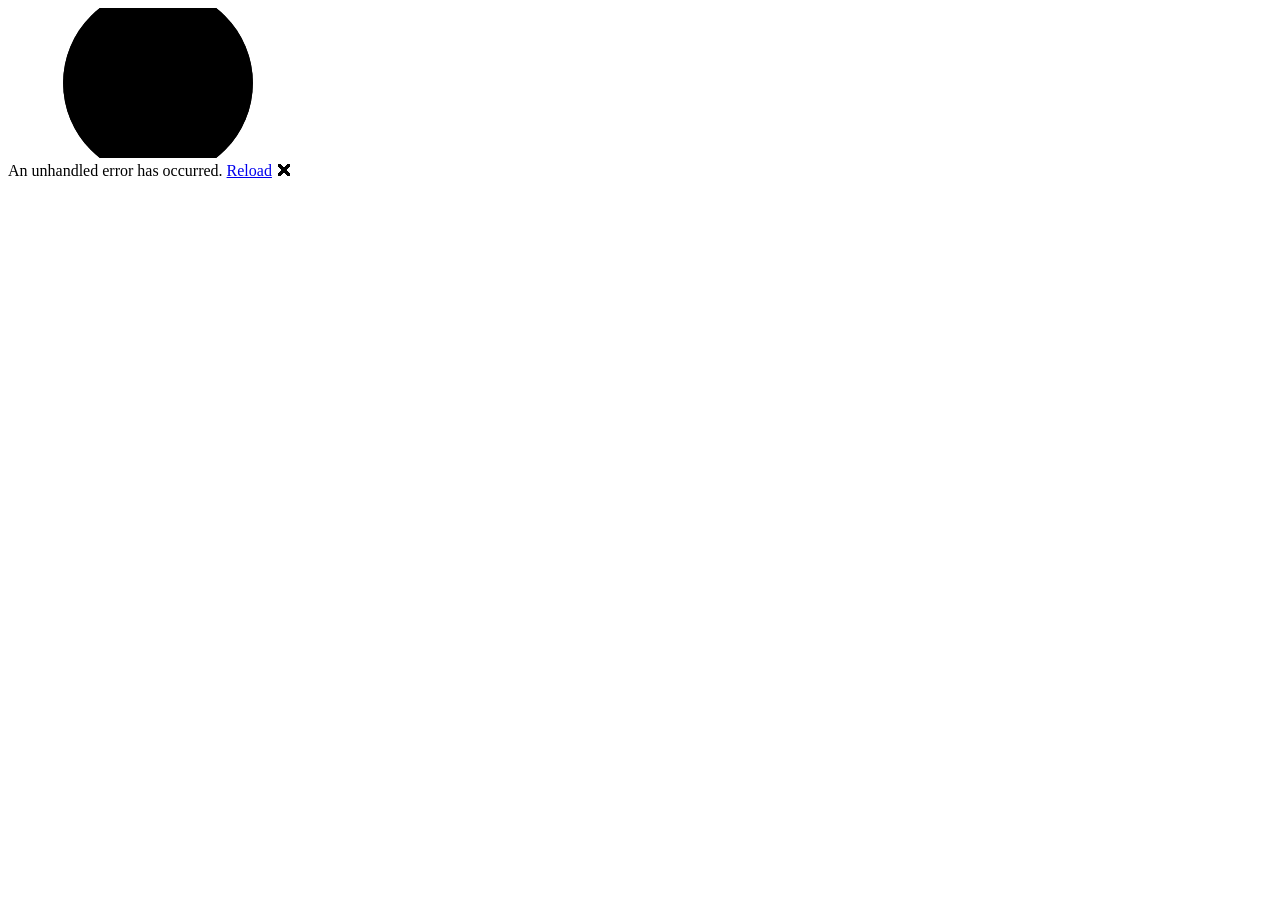
==== src/ErenPortfolio/wwwroot/index.html @ 784d360d "feat: establish .NET 10 Blazor WebAssembly portfolio foundation" ====
<!DOCTYPE html>
<html lang="en">

<head>
    <meta charset="utf-8" />
    <meta name="viewport" content="width=device-width, initial-scale=1.0" />
    <title>ErenPortfolio</title>
    <base href="/" />
    <link rel="preload" id="webassembly" />
    <link rel="stylesheet" href="css/app.css" />
    <!-- If you add any scoped CSS files, uncomment the following to load them
    <link href="ErenPortfolio.styles.css" rel="stylesheet" /> -->
    <script type="importmap"></script>
</head>

<body>
    <div id="app">
        <svg class="loading-progress">
            <circle r="40%" cx="50%" cy="50%" />
            <circle r="40%" cx="50%" cy="50%" />
        </svg>
        <div class="loading-progress-text"></div>
    </div>

    <div id="blazor-error-ui">
        An unhandled error has occurred.
        <a href="." class="reload">Reload</a>
        <span class="dismiss">🗙</span>
    </div>
    <script src="_framework/blazor.webassembly#[.{fingerprint}].js"></script>
</body>

</html>
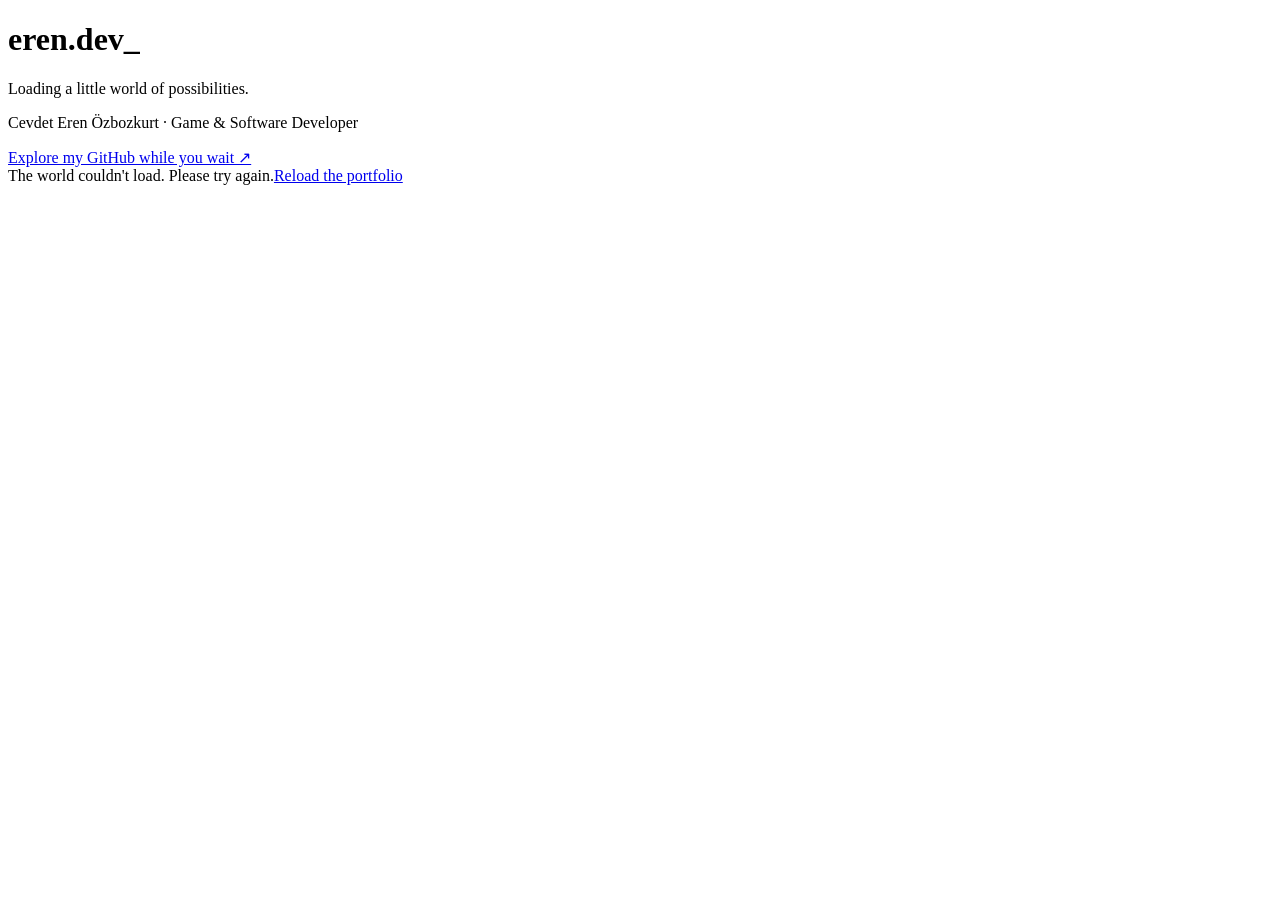
==== commit bc7e6fc3: "feat: build interactive pixel world portfolio with C# exploration game" ====
--- a/src/ErenPortfolio/wwwroot/index.html
+++ b/src/ErenPortfolio/wwwroot/index.html
@@ -1,33 +1,30 @@
 <!DOCTYPE html>
 <html lang="en">
-
 <head>
     <meta charset="utf-8" />
-    <meta name="viewport" content="width=device-width, initial-scale=1.0" />
-    <title>ErenPortfolio</title>
+    <meta name="viewport" content="width=device-width, initial-scale=1" />
+    <title>Cevdet Eren Özbozkurt — Game Developer</title>
+    <meta name="description" content="Game developer and creative builder based in Türkiye. Explore Cevdet Eren Özbozkurt's Unity and C# games, interactive experiments, and pixel art portfolio." />
+    <meta name="theme-color" content="#10130f" />
+    <meta property="og:type" content="website" />
+    <meta property="og:title" content="Eren.dev — A little code. A whole new world." />
+    <meta property="og:description" content="Games, curious experiments, and a few pixels of personality. The portfolio of Cevdet Eren Özbozkurt." />
+    <meta property="og:url" content="https://cevdetozbozkurt.github.io/game-portfolio/" />
+    <link rel="canonical" href="https://cevdetozbozkurt.github.io/game-portfolio/" />
     <base href="/" />
     <link rel="preload" id="webassembly" />
+    <link rel="icon" type="image/svg+xml" href="assets/favicon.svg" />
+    <link rel="preload" href="assets/fonts/space-regular.ttf" as="font" type="font/ttf" crossorigin />
+    <link rel="preload" href="assets/fonts/pixel.ttf" as="font" type="font/ttf" crossorigin />
     <link rel="stylesheet" href="css/app.css" />
-    <!-- If you add any scoped CSS files, uncomment the following to load them
-    <link href="ErenPortfolio.styles.css" rel="stylesheet" /> -->
     <script type="importmap"></script>
 </head>
-
 <body>
-    <div id="app">
-        <svg class="loading-progress">
-            <circle r="40%" cx="50%" cy="50%" />
-            <circle r="40%" cx="50%" cy="50%" />
-        </svg>
-        <div class="loading-progress-text"></div>
-    </div>
-
-    <div id="blazor-error-ui">
-        An unhandled error has occurred.
-        <a href="." class="reload">Reload</a>
-        <span class="dismiss">🗙</span>
-    </div>
-    <script src="_framework/blazor.webassembly#[.{fingerprint}].js"></script>
+    <div id="app"><div class="boot-screen"><h1>eren.dev_</h1><p>Loading a little world of possibilities.</p><div class="boot-progress" role="status" aria-label="Loading portfolio"></div><p>Cevdet Eren Özbozkurt · Game & Software Developer</p><a href="https://github.com/cevdetozbozkurt">Explore my GitHub while you wait ↗</a></div></div>
+    <noscript><p>This interactive portfolio needs JavaScript and WebAssembly. Find my games on <a href="https://ceox.itch.io/">itch.io</a>, or email <a href="mailto:ce.ozbozkurt@gmail.com">ce.ozbozkurt@gmail.com</a>.</p></noscript>
+    <div id="blazor-error-ui" role="alert">The world couldn't load. Please try again.<a href=".">Reload the portfolio</a></div>
+    <script src="js/portfolio.js"></script>
+    <script src="_framework/blazor.webassembly#[.{fingerprint}].js" autostart="false"></script>
+    <script>Blazor.start().catch(() => { document.getElementById('blazor-error-ui').style.display = 'block'; });</script>
 </body>
-
 </html>
--- a/src/ErenPortfolio/wwwroot/css/app.css
+++ b/src/ErenPortfolio/wwwroot/css/app.css
@@ -0,0 +1,22 @@
+@font-face{font-family:Space;src:url('../assets/fonts/space-regular.ttf') format('truetype');font-weight:400 500;font-display:swap}
+@font-face{font-family:Space;src:url('../assets/fonts/space-bold.ttf') format('truetype');font-weight:600 800;font-display:swap}
+@font-face{font-family:Pixel;src:url('../assets/fonts/pixel.ttf') format('truetype');font-weight:400;font-display:swap}
+:root{color-scheme:dark;--bg:#10130f;--surface:#171c16;--surface-high:#20271e;--text:#f0f1e9;--muted:#a4ab9c;--dim:#7e8877;--accent:#c4f17b;--border:#30382b;--pixel:Pixel,monospace;--body:Space,Arial,sans-serif}
+*{box-sizing:border-box}html{scroll-behavior:smooth;scroll-padding-top:100px}body{margin:0;background:var(--bg);color:var(--text);font-family:var(--body);font-size:16px;line-height:1.6}button,a{-webkit-tap-highlight-color:transparent}a{color:inherit;text-decoration:none}button{font:inherit;cursor:pointer;color:inherit}button:disabled{cursor:default}button,a{touch-action:manipulation}button:focus-visible,a:focus-visible,[tabindex="0"]:focus-visible{outline:2px solid var(--accent);outline-offset:6px}button{border-radius:0}img{display:block;max-width:100%}h1,h2,h3,p{margin:0}button{background:none}::selection{background:var(--accent);color:var(--bg)}.shell{width:min(1240px,calc(100% - 104px));margin-inline:auto}.accent{color:var(--accent)}.skip-link{position:fixed;top:8px;left:16px;background:var(--accent);color:var(--bg);padding:12px 20px;z-index:100;transform:translateY(-160%)}.skip-link:focus{transform:translateY(0)}
+.site-header{height:88px;position:sticky;top:0;z-index:30;background:#10130ff5;border-bottom:1px solid var(--border);backdrop-filter:blur(14px)}.nav-shell{width:min(1320px,calc(100% - 80px));height:100%;display:flex;align-items:center;justify-content:space-between;margin:auto;gap:30px}.wordmark{display:flex;align-items:center;font-size:25px;font-weight:700;letter-spacing:-1.5px;line-height:1}.wordmark>span:not(.logo-icon){color:var(--accent)}.logo-icon{font-size:26px;color:var(--accent);margin-right:13px;display:block}.logo-cursor{animation:blink 1.4s steps(2,end) infinite}.nav-links{display:flex;gap:34px;align-items:center;font-size:14px;color:#b6bcaf}.nav-links a:hover,.nav-links a[aria-current]{color:var(--accent)}.nav-actions{display:flex;gap:18px;align-items:center}.nav-contact{display:flex;gap:22px;align-items:center;font-size:14px;font-weight:700}.nav-contact:hover{color:var(--accent)}.icon-button{min-width:40px;min-height:40px;display:inline-grid;place-items:center;border:1px solid var(--border);font-size:22px;line-height:1}.icon-button:hover{background:var(--surface-high);border-color:var(--accent)}.motion-toggle{color:var(--muted);font-size:16px;border-color:transparent}.menu-toggle{display:none}
+.hero{min-height:720px;padding-top:75px;padding-bottom:96px;display:grid;grid-template-columns:1fr 1.04fr;align-items:center;gap:24px;position:relative}.hero:before{content:'';position:absolute;inset:0 -40px;pointer-events:none;background-image:radial-gradient(#60704426 1px,transparent 1px);background-size:22px 22px;mask-image:linear-gradient(90deg,transparent,#0003)}.hero-copy{position:relative;z-index:2}.eyebrow{font-family:var(--pixel);font-size:8px;line-height:2;letter-spacing:.2px;display:flex;gap:11px;align-items:center;color:var(--accent);margin-bottom:30px}.status-dot{display:inline-block;width:6px;height:6px;background:var(--accent);box-shadow:0 0 12px #c4f13c35;flex-shrink:0}.hello{font-size:18px;margin-bottom:17px}.tiny-star{font-size:21px;margin-left:8px;color:var(--accent)}h1{font-size:clamp(52px,5.5vw,79px);line-height:1.075;letter-spacing:-4.4px;font-weight:700}h1>span{font-family:var(--pixel);font-size:.56em;letter-spacing:-2px;display:inline-block;line-height:1.6;color:var(--accent)}.hero-description{font-size:16px;line-height:1.8;color:var(--muted);margin-top:22px}.hero-actions{display:flex;align-items:center;gap:27px;margin-top:30px}.button{display:inline-flex;align-items:center;justify-content:center;gap:19px;min-height:51px;padding:12px 22px;font-size:14px;font-weight:700;border:1px solid transparent;transition:transform .2s,box-shadow .2s,background .2s}.button-primary{background:var(--accent);color:#151e0f;box-shadow:4px 4px 0 #526937;clip-path:polygon(0 0,calc(100% - 6px) 0,100% 6px,100% 100%,6px 100%,0 calc(100% - 6px))}.button-primary:hover{background:#d6ff97;transform:translateY(-3px)}.button-secondary{border-color:var(--border);background:var(--surface-high)}.button-secondary:hover{border-color:var(--accent)}.text-link{font-size:13px;display:inline-flex;gap:14px;align-items:center;white-space:nowrap}.text-link:hover{color:var(--accent)}.hero-caption{display:flex;align-items:center;gap:9px;margin-top:25px;color:var(--dim);font-size:11px}.hero-caption>span:first-child{font-size:18px;color:var(--muted)}.caption-divider{margin:0 3px;color:#4b5643}.scroll-hint{position:absolute;bottom:30px;left:0;display:flex;gap:14px;align-items:center;font:7px var(--pixel);color:var(--dim)}.scroll-mouse{width:15px;height:22px;border:1px solid #697160;border-radius:7px;position:relative}.scroll-mouse:after{content:'';width:2px;height:5px;position:absolute;left:5px;top:4px;background:var(--accent);animation:mouse-scroll 2s infinite}.hero-side-note{position:absolute;right:0;bottom:32px;font:7px var(--pixel);color:var(--dim)}.hero-world{min-width:0;position:relative;margin-top:8px}.world-frame{position:relative}.world-hud{display:flex;justify-content:space-between;align-items:center;position:absolute;top:12px;left:20px;right:20px;z-index:2;font:7px var(--pixel);color:#a6bca2}.world-hud>span:first-child{display:flex;align-items:center;gap:9px}.world-hearts{color:var(--accent);font-family:var(--body);font-size:17px;letter-spacing:4px}.world-scene{position:relative;aspect-ratio:640/500;isolation:isolate;outline-offset:0!important}.landscape{width:100%;height:100%;image-rendering:pixelated}.world-player{position:absolute;width:6%;height:auto;bottom:29.5%;image-rendering:pixelated;transition:left .13s steps(3);transform:translateX(-50%);filter:drop-shadow(0 3px 0 #0005);z-index:3}.world-player.facing-left{transform:translateX(-50%) scaleX(-1)}.world-gem{position:absolute;top:61%;transform:translateX(-50%);color:#e0fa8c;font-size:23px;text-shadow:0 0 12px #baff8040;animation:float 2.5s ease-in-out infinite}.world-gem:nth-of-type(2){animation-delay:-1.2s}.world-bubble{position:absolute;top:48%;left:4%;font-size:10px;line-height:1.6;padding:10px 14px;background:#1c291efa;border:1px solid #5b7846;color:#e5eddb;box-shadow:3px 3px 0 #0c120e;z-index:4;animation:float 5s ease-in-out infinite}.world-bubble:after{content:'';position:absolute;width:7px;height:7px;border-right:1px solid #5b7846;border-bottom:1px solid #5b7846;background:#1c291e;bottom:-5px;left:22px;transform:rotate(45deg)}.world-orb{position:absolute;width:3px;height:3px;background:#d7ffad;box-shadow:0 0 12px 3px #c3f89922;animation:firefly 5s infinite alternate}.orb-one{left:24%;top:38%}.orb-two{left:74%;top:32%;animation-delay:-2s}.orb-three{left:65%;top:55%;animation-delay:-4s}.water-spark{width:3%;height:7%;position:absolute;top:75%;left:49%;background:#b8fff82a;animation:waterfall 2s steps(8,end) infinite}.world-console{display:flex;justify-content:space-between;align-items:center;gap:12px;padding:16px 20px;background:var(--surface);border:1px solid #34402e;margin:0 10px;position:relative}.world-console:before{content:'';width:5px;height:5px;background:var(--accent);position:absolute;left:-1px;top:-1px}.console-label{font:6px var(--pixel);letter-spacing:.6px;color:var(--dim)}.console-copy p{font-size:12px;margin-top:6px;color:#c4cbbb}.play-button{font-size:12px;font-weight:700;border:0;color:var(--accent);min-height:44px;padding:8px 4px;white-space:nowrap}.play-button span{margin-left:8px;font-size:10px}.play-button:hover{text-decoration:underline}.gem-score{color:var(--accent);font:11px var(--pixel);white-space:nowrap}.game-controls{display:flex;align-items:center;justify-content:space-between;gap:7px;margin:8px 10px 0}.game-controls>div{display:flex;gap:6px}.small-button{min-height:40px;padding:7px 5px;border:0;color:var(--muted);font-size:11px}.small-button:hover{color:var(--accent)}.achievement{position:absolute;left:14%;right:14%;top:25%;display:grid;gap:9px;text-align:center;background:#152015f5;border:1px solid var(--accent);padding:22px 10px;z-index:5;box-shadow:6px 6px 0 #10130f}.achievement>span{font:9px var(--pixel);color:var(--accent)}.achievement b{font-size:22px}.achievement small{font-size:11px;color:var(--muted)}
+.tool-strip{border-block:1px solid var(--border);background:#151a13}.tool-strip-inner{display:flex;justify-content:space-between;align-items:center;gap:25px;min-height:88px}.tool-strip-label{font:7px/1.8 var(--pixel);color:var(--dim);max-width:95px}.tool-name{display:flex;align-items:center;gap:11px;font-size:19px;color:#bfc6b7}.tool-name b{font-size:27px;color:#8e9b83}.tool-name .tool-csharp{font-size:13px;padding:2px;border:2px solid #8e9b83;line-height:1.3}.strip-note{font-size:11px;color:var(--dim)}
+.section{padding-block:96px}.section-topline{display:flex;align-items:center;justify-content:space-between;gap:18px;margin-bottom:22px}.section-index{font:8px/1.9 var(--pixel);letter-spacing:.2px;color:var(--accent)}.micro-copy{font:7px/1.8 var(--pixel);color:var(--dim)}.section-heading{display:flex;justify-content:space-between;gap:20px;align-items:flex-end;margin-bottom:32px}h2{font-size:clamp(29px,3vw,40px);letter-spacing:-1.6px;line-height:1.22;font-weight:700}.section-heading p{margin-top:12px;color:var(--muted);font-size:14px}.section-heading>.text-link{color:var(--muted);margin-bottom:5px}.section-heading>.text-link:hover{color:var(--accent)}.filter-row{display:flex;align-items:center;gap:8px;margin-bottom:24px;border-bottom:1px solid var(--border);padding-bottom:17px}.filter{border:1px solid transparent;padding:9px 14px;min-height:41px;font-size:12px;color:var(--muted)}.filter span{margin-left:9px;font:8px var(--pixel);color:var(--dim)}.filter:hover{color:var(--text)}.filter.active{background:#252f1d;border-color:#455837;color:var(--accent)}.filter.active span{color:var(--accent)}.filter-count{margin-left:auto;color:var(--dim);font-size:11px}.project-grid{display:grid;grid-template-columns:repeat(3,minmax(0,1fr));gap:23px}.project-card{border:1px solid var(--border);background:var(--surface);transition:transform .25s,border-color .25s;overflow:hidden}.project-card:hover{transform:translateY(-5px);border-color:#708653}.project-art-button{display:block;width:100%;padding:0;border:0;text-align:left}.project-art-button:focus-visible{outline-offset:-4px}.project-art{aspect-ratio:16/10;position:relative;overflow:hidden;background:#1f2722}.project-art img{width:100%;height:100%;object-fit:cover;transition:transform .5s}.project-card:hover .project-art img{transform:scale(1.035)}.project-card.square .project-art img{object-fit:contain;padding:18px;background:#202425}.project-card.woodsman .project-art img{object-position:center 54%}.project-card.rocketsan .project-art img{object-position:center 50%}.art-label{position:absolute;bottom:11px;left:12px;font:6px/1.8 var(--pixel);color:#dfebd5;background:#11170fe8;padding:5px 7px}.art-open{position:absolute;right:12px;top:12px;display:grid;place-items:center;width:31px;height:31px;background:#11170fe0;border:1px solid #ffffff20;font-size:20px}.project-body{padding:22px}.project-context{font:6px/1.8 var(--pixel);display:flex;align-items:center;gap:8px;color:var(--accent);margin-bottom:13px}.small-square{width:4px;height:4px;background:var(--accent)}.project-body h3{font-size:26px;letter-spacing:-.8px;line-height:1.2;margin-bottom:12px}.project-description{font-size:13px;line-height:1.8;color:var(--muted);min-height:70px}.project-bottom{display:flex;align-items:center;justify-content:space-between;gap:10px;margin-top:22px;padding-top:15px;border-top:1px solid var(--border)}.tags{display:flex;gap:7px;flex-wrap:wrap}.tags>span{font-size:10px;color:#aeb8a5;border:1px solid #37422f;padding:3px 8px;background:#1e261a}.project-details-link{border:0;font-size:11px;min-height:35px;padding:0;color:var(--text)}.project-details-link span{color:var(--accent);margin-left:7px}.project-details-link:hover{color:var(--accent)}.library-footnote{display:flex;align-items:center;gap:9px;font-size:12px;color:var(--dim);margin-top:26px}.library-footnote>span{color:var(--accent);font-size:19px}.library-footnote a{color:var(--muted);margin-left:auto}.library-footnote a:hover{color:var(--accent)}.ar-concept{height:100%;position:relative;overflow:hidden;background:#1c302b}.room-grid{position:absolute;inset:0;background:linear-gradient(#5c8f7625 1px,transparent 1px),linear-gradient(90deg,#5c8f7625 1px,transparent 1px);background-size:26px 26px;transform:perspective(200px) rotateX(30deg) scale(1.3)}.scan-cube{position:absolute;width:75px;height:85px;top:24%;left:40%;border:2px solid #9bdcb1;transform:skewY(-15deg);box-shadow:12px 12px 0 #7cf9b21a}.scan-cube:before{content:'';position:absolute;width:100%;height:2px;background:#ceffcd;left:0;top:0;box-shadow:0 0 14px #acffb7;animation:scan 4s ease-in-out infinite}.scan-cross{position:absolute;left:21%;top:25%;font-size:25px;color:#a3d2b3}.scan-label{font:6px var(--pixel);position:absolute;bottom:25%;right:9%;color:#b8d6c0}
+.about-wrap{background:#151a13;border-block:1px solid var(--border)}.about-grid{display:grid;grid-template-columns:355px 1fr;gap:100px;align-items:center}.player-card{background:var(--bg);border:1px solid #48573c;position:relative;box-shadow:7px 7px 0 #21291b}.player-card-top{display:flex;justify-content:space-between;border-bottom:1px solid var(--border);padding:17px 22px;font:7px var(--pixel);color:var(--dim)}.portrait-stage{height:200px;position:relative;display:flex;align-items:center;justify-content:center;overflow:hidden}.portrait-stage img{width:76px;height:95px;image-rendering:pixelated;position:relative;z-index:1;animation:float 4s ease-in-out infinite}.portrait-ring{width:140px;height:140px;border:1px solid #3f5233;position:absolute;transform:rotate(45deg);background:repeating-linear-gradient(0deg,#b9fb6604,#b9fb6604 2px,transparent 2px,transparent 5px)}.portrait-ring:after{content:'';position:absolute;inset:12px;border:1px solid #25371e}.portrait-spark{position:absolute;color:var(--accent)}.spark-one{left:22%;top:30%}.spark-two{right:21%;bottom:20%}.player-card h3{text-align:center;font-size:25px;line-height:1.3;letter-spacing:-.5px}.player-card>p{text-align:center;font-size:12px;color:var(--dim);margin-top:9px}.player-attributes{display:grid;grid-template-columns:1.2fr 1fr;gap:12px;margin:27px 22px;padding-top:18px;border-top:1px solid var(--border);font-size:12px}.player-attributes small{display:block;font:6px/1.9 var(--pixel);color:var(--dim);margin-bottom:7px}.player-motto{display:flex;align-items:center;justify-content:center;gap:9px;border-top:1px solid var(--border);padding:14px 10px;font-size:10px;color:var(--muted)}.about-copy h2{font-size:clamp(33px,3.6vw,48px);margin:24px 0}.about-copy>p{font-size:15px;color:var(--muted);line-height:1.9;margin-bottom:17px}.about-facts{display:grid;grid-template-columns:1fr 1fr;gap:20px;margin:29px 0;border-block:1px solid var(--border);padding:23px 0;font-size:11px;color:var(--dim)}.about-facts b{display:block;font-size:14px;font-weight:600;color:var(--text);margin-bottom:5px}.about-copy>.text-link{color:var(--accent)}
+.skill-layout{display:grid;grid-template-columns:1fr 300px;border:1px solid var(--border);background:var(--surface)}.skill-tree{padding:34px}.skill-root{display:flex;align-items:center;gap:15px;justify-content:center;font:7px var(--pixel);color:#c4cdb9}.skill-root-icon{font:27px var(--body);color:var(--accent);border:1px solid #667d49;padding:2px 11px;background:#222e19}.skill-branches{display:grid;grid-template-columns:repeat(3,1fr);gap:20px;padding-top:47px;position:relative}.skill-branches:before{content:'';position:absolute;top:23px;left:15%;right:15%;height:25px;border:1px solid #45573a;border-bottom:0}.skill-branches:after{content:'';position:absolute;width:1px;height:47px;background:#45573a;top:0;left:50%}.branch-label{display:block;text-align:center;color:var(--dim);font:6px/1.6 var(--pixel);min-height:32px;position:relative;background:var(--surface);z-index:1}.skill-node{width:100%;min-height:61px;display:flex;align-items:center;gap:9px;border:1px solid var(--border);background:var(--bg);position:relative;margin-top:17px;padding:12px;font-size:12px;text-align:left}.skill-node:before{content:'';width:1px;height:18px;position:absolute;bottom:100%;left:50%;background:#45573a}.skill-node.selected,.skill-node:hover{border-color:#a9d369;background:#24331b}.node-icon{width:30px;color:var(--accent);font-size:17px;flex-shrink:0}.node-dot{width:4px;height:4px;background:#45543b;margin-left:auto}.skill-node.selected .node-dot{background:var(--accent);box-shadow:0 0 9px #c4f17b55}.skill-inspector{border-left:1px solid var(--border);padding:30px;display:flex;flex-direction:column;align-items:flex-start;background:#1b2217}.skill-inspector>.section-index{font-size:6px;color:var(--dim)}.inspector-icon{font-size:41px;color:var(--accent);margin:27px 0 13px;line-height:1.3}.skill-inspector h3{font-size:27px}.skill-status{font:6px var(--pixel);color:var(--accent);border:1px solid #50633b;padding:8px;margin:10px 0 18px}.skill-inspector p{color:var(--muted);font-size:13px;line-height:1.8}.inspector-footer{font-size:10px;color:var(--dim);margin-top:auto;padding-top:24px}.journey-section{padding-top:12px}.journey-list{border-top:1px solid var(--border)}.journey-list article{padding:27px 0;display:grid;grid-template-columns:48px 1fr auto;gap:25px;border-bottom:1px solid var(--border);align-items:center}.quest-number{font:10px var(--pixel);color:#657858}.quest-type{font:6px var(--pixel);color:var(--accent)}.journey-list h3{font-size:22px;margin:6px 0;letter-spacing:-.5px}.journey-list p{font-size:13px;color:var(--muted)}.quest-tag{font:6px/1.8 var(--pixel);color:var(--dim);border:1px solid var(--border);padding:9px 12px}
+.contact-section{position:relative;text-align:center;border:1px solid #39492e;background:radial-gradient(ellipse at 50% 100%,#2838208a,transparent 65%),#161d13;padding:68px 25px;margin-bottom:70px}.contact-section:before,.contact-section:after{content:'';width:8px;height:8px;position:absolute;background:var(--accent)}.contact-section:before{top:-1px;left:-1px}.contact-section:after{bottom:-1px;right:-1px}.contact-section h2{font-size:clamp(40px,5vw,63px);letter-spacing:-2.5px;margin:25px 0 19px}.contact-section p{font-size:14px;line-height:1.8;color:var(--muted);margin-bottom:25px}.email-link{display:block;width:fit-content;font-size:12px;margin:16px auto 0;color:var(--muted)}.email-link:hover{color:var(--accent)}.contact-socials{display:flex;justify-content:center;gap:30px;margin-top:35px;font-size:12px;color:#cad1c1}.contact-socials a:hover{color:var(--accent)}.contact-stars{position:absolute;left:9%;right:9%;top:41%;display:flex;justify-content:space-between;pointer-events:none;color:#a3c870;font-size:26px}.contact-stars span{position:absolute;right:12%;top:-100px;font-size:16px;color:#678653}.site-footer{display:flex;gap:24px;align-items:center;justify-content:space-between;padding:0 0 34px}.site-footer .wordmark{font-size:21px}.site-footer p,.site-footer>span{color:var(--dim);font-size:10px}.site-footer>span .accent{margin-left:4px}.back-top{border:1px solid var(--border);width:34px;height:34px;display:grid;place-items:center}.back-top:hover{border-color:var(--accent)}
+.project-dialog{margin:auto;width:min(680px,calc(100% - 32px));max-height:calc(100dvh - 40px);padding:0;background:var(--surface);color:var(--text);border:1px solid #566941;box-shadow:10px 10px 0 #05080380;overscroll-behavior:contain}.project-dialog::backdrop{background:#070b08d9;backdrop-filter:blur(6px)}.dialog-top{display:flex;align-items:center;justify-content:space-between;padding:14px 20px;background:var(--surface);position:sticky;top:0;z-index:1;border-bottom:1px solid var(--border);gap:20px}.dialog-top .section-index{font-size:6px}.dialog-image{width:100%;max-height:300px;object-fit:contain;background:#0c100b}.dialog-copy{padding:28px}.dialog-copy h2{font-size:35px;margin-bottom:15px}.dialog-copy p{color:var(--muted);font-size:15px;line-height:1.8}.dialog-copy .tags{margin-top:20px}.dialog-actions{display:flex;flex-wrap:wrap;gap:12px;margin-top:28px}.boot-screen{min-height:100svh;display:flex;align-items:center;justify-content:center;flex-direction:column;gap:22px;text-align:center;padding:25px}.boot-screen h1{font:22px var(--pixel);color:var(--accent);letter-spacing:-1px}.boot-screen p{color:var(--muted);font-size:14px}.boot-progress{height:6px;width:220px;background:var(--surface-high)}.boot-progress:before{content:'';display:block;height:100%;width:var(--blazor-load-percentage,5%);background:var(--accent);transition:width .3s}.boot-screen a{font-size:12px;text-decoration:underline;color:var(--muted)}#blazor-error-ui{display:none;position:fixed;bottom:0;left:0;right:0;padding:18px;background:#413820;color:#fff7dd;z-index:90;text-align:center}#blazor-error-ui a{text-decoration:underline;margin-left:14px}.not-found{min-height:80vh;display:grid;place-content:center;gap:22px;text-align:center;padding:30px}
+@keyframes blink{50%{opacity:0}}@keyframes mouse-scroll{0%,100%{transform:translateY(0)}50%{transform:translateY(5px)}}@keyframes float{0%,100%{translate:0 0}50%{translate:0 -5px}}@keyframes firefly{0%{opacity:.2;translate:0 0}100%{opacity:1;translate:8px -14px}}@keyframes waterfall{0%{transform:translateY(0);opacity:0}20%,80%{opacity:1}100%{transform:translateY(40px);opacity:0}}@keyframes scan{0%,100%{top:0}50%{top:100%}}
+@media(min-width:1500px){.hero{min-height:790px}.hero-world{margin-left:5px}}@media(max-width:1100px){.shell{width:calc(100% - 64px)}.nav-shell{width:calc(100% - 48px)}.hero{min-height:680px;padding-top:60px;gap:10px}h1{font-size:65px;letter-spacing:-3.5px}.eyebrow{font-size:6px}.hero-actions{gap:17px}.button{padding:12px 17px;font-size:12px}.text-link{font-size:12px;gap:8px}.hero-caption{font-size:10px}.world-hud{font-size:6px;left:12px;right:12px}.console-copy p{font-size:10px}.world-console{padding:12px}.project-body{padding:18px}.project-description{min-height:91px}.project-context{font-size:5px}.about-grid{gap:55px;grid-template-columns:310px 1fr}.skill-layout{grid-template-columns:1fr 250px}.skill-tree{padding:25px}.skill-branches{gap:12px}.skill-node{padding:10px;gap:5px;font-size:11px}.node-icon{width:25px}.skill-inspector{padding:25px}.branch-label{font-size:5px}.quest-tag{display:none}.journey-list article{grid-template-columns:40px 1fr}.strip-note{display:none}}
+@media(max-width:800px){.site-header{height:76px}.nav-links{gap:22px;font-size:12px}.nav-actions{gap:7px}.nav-contact{font-size:12px;gap:9px}.wordmark{font-size:22px}.hero{grid-template-columns:1fr 1fr;padding-top:60px;min-height:610px;gap:0}.eyebrow{font-family:var(--body);font-size:9px;letter-spacing:1px}.hello{font-size:15px}h1{font-size:52px;letter-spacing:-2.8px}h1>span{font-size:.49em;letter-spacing:-1px}.hero-description{font-size:13px}.hero-actions{flex-wrap:wrap;gap:16px}.hero-caption{font-size:8px}.hero-world{margin-left:-5px}.world-hud>span:first-child{font-size:5px}.world-hearts{font-size:12px}.world-hud{left:5px;right:5px}.world-console{flex-wrap:wrap;margin:0 5px}.world-bubble{font-size:8px;padding:7px}.world-gem{font-size:18px}.project-grid{grid-template-columns:repeat(2,minmax(0,1fr))}.project-description{min-height:72px}.about-grid{grid-template-columns:260px 1fr;gap:34px}.about-copy>p{font-size:13px}.about-copy h2{font-size:34px}.about-facts{grid-template-columns:1fr;gap:13px}.player-attributes{font-size:10px;margin-inline:16px}.player-motto{font-size:9px}.skill-layout{grid-template-columns:1fr}.skill-inspector{border-left:0;border-top:1px solid var(--border);display:grid;grid-template-columns:70px 1fr;column-gap:20px;padding:25px}.skill-inspector>.section-index{grid-column:2}.inspector-icon{grid-column:1;grid-row:1/5;margin:auto}.skill-inspector h3,.skill-status,.skill-inspector p,.inspector-footer{grid-column:2}.skill-status{width:fit-content}.inspector-footer{padding-top:16px}.skill-tree{padding:30px}.branch-label{font-size:6px}.skill-node{font-size:13px;padding:14px}.section{padding-block:72px}.journey-section{padding-top:0}.micro-copy{font-size:5px}.section-heading>.text-link{font-size:10px}.site-footer{flex-wrap:wrap;gap:20px}.site-footer>span{display:none}.tool-name{font-size:15px}.tool-name b{font-size:23px}.tool-strip-label{font-size:6px}.tool-strip-inner{gap:20px;min-height:75px}}
+@media(max-width:620px){html{scroll-padding-top:90px}.shell{width:calc(100% - 40px)}.nav-shell{width:calc(100% - 32px);gap:12px}.site-header{height:70px}.wordmark{font-size:23px}.logo-icon{margin-right:8px;font-size:23px}.nav-actions{gap:6px}.nav-contact{font-size:12px;margin-right:2px}.motion-toggle{min-width:32px}.menu-toggle{display:inline-grid;border-color:transparent;font-size:22px;min-width:32px}.nav-links{display:none;position:absolute;left:0;right:0;top:69px;background:#161e12;border-bottom:1px solid #586d43;padding:22px 25px;box-shadow:0 15px 22px #0005;font-size:15px}.nav-links.is-open{display:grid;grid-template-columns:1fr 1fr;gap:20px}.nav-links a{padding:7px}.hero{grid-template-columns:1fr;gap:8px;padding-top:40px;padding-bottom:72px;min-height:initial}.hero:before{inset:0}.hero-copy{padding-inline:3px}.eyebrow{font-family:var(--pixel);font-size:6px;margin-bottom:24px;letter-spacing:0;gap:8px}.hello{font-size:17px;margin-bottom:15px}h1{font-size:clamp(49px,12.8vw,75px);letter-spacing:-3px;line-height:1.05}h1>span{font-size:.53em;letter-spacing:-1.7px;line-height:1.8}.hero-description{font-size:14px;line-height:1.8;margin-top:12px}.desktop-break{display:none}.hero-actions{margin-top:24px;gap:22px}.button{font-size:12px;padding:12px 18px;min-height:48px}.text-link{font-size:12px}.hero-caption{font-size:10px;margin-top:21px}.hero-world{margin:18px 0 0}.world-hud{left:10px;right:10px;top:10px}.world-hud>span:first-child{font-size:6px}.world-hearts{font-size:15px}.world-console{padding:13px 14px;margin:0 3px;flex-wrap:nowrap}.console-copy p{font-size:11px}.console-label{font-size:6px}.world-bubble{font-size:9px;padding:8px 11px}.world-player{width:6.5%}.world-gem{font-size:20px}.scroll-hint{bottom:22px;font-size:6px}.hero-side-note{font-size:5px;bottom:28px}.tool-strip-inner{flex-wrap:wrap;justify-content:space-between;gap:20px;padding-block:20px}.tool-strip-label{width:100%;max-width:none;font-size:6px}.tool-name{font-size:12px;gap:6px}.tool-name b{font-size:18px}.tool-name .tool-csharp{font-size:9px;border-width:1px}.section{padding-block:62px}.section-topline{margin-bottom:18px}.micro-copy{display:none}.section-index{font-size:7px}.section-heading{display:block;margin-bottom:25px}h2{font-size:31px;letter-spacing:-1.3px}.section-heading p{font-size:13px}.section-heading>.text-link{margin-top:18px;font-size:12px}.filter-row{gap:3px;flex-wrap:wrap;padding-bottom:13px}.filter{padding:8px 11px;font-size:11px}.filter span{font-size:7px;margin-left:7px}.filter-count{display:none}.project-grid{grid-template-columns:1fr;gap:22px}.project-art{aspect-ratio:16/9}.project-body{padding:23px}.project-context{font-size:6px}.project-body h3{font-size:28px}.project-description{font-size:14px;min-height:initial}.project-bottom{margin-top:18px}.tags>span{font-size:11px}.project-details-link{font-size:12px}.library-footnote{display:block;font-size:11px;line-height:1.9}.library-footnote>span{margin-right:5px}.library-footnote a{display:block;margin:10px 0 0}.about-grid{grid-template-columns:1fr;gap:44px}.player-card{max-width:355px;width:100%;margin:auto}.portrait-stage{height:190px}.player-attributes{font-size:12px;margin-inline:23px}.player-motto{font-size:10px}.about-copy h2{font-size:38px}.about-copy>p{font-size:14px}.about-facts{grid-template-columns:1fr 1fr;gap:20px}.about-facts b{font-size:13px}.about-copy>.text-link{white-space:normal;font-size:12px}.skill-tree{padding:22px 12px}.skill-root{font-size:6px;gap:9px}.skill-branches{gap:8px}.branch-label{font-family:var(--body);font-size:8px;min-height:24px;letter-spacing:.4px}.skill-node{display:flex;flex-direction:column;justify-content:center;padding:10px 3px;font-size:10px;gap:6px;min-height:78px}.node-icon{width:auto;font-size:18px}.node-dot{position:absolute;right:7px;top:7px}.skill-inspector{padding:23px 18px;grid-template-columns:42px 1fr;column-gap:15px}.inspector-icon{font-size:26px}.skill-inspector h3{font-size:25px}.skill-inspector p{font-size:12px}.journey-section{padding-top:0}.journey-list article{gap:13px;grid-template-columns:25px 1fr;align-items:start;padding:25px 0}.quest-number{font-size:8px;padding-top:7px}.journey-list h3{font-size:20px;line-height:1.3;margin:10px 0}.journey-list p{font-size:12px}.contact-section{padding:50px 16px;margin-bottom:40px}.contact-section h2{font-size:43px;letter-spacing:-2px}.contact-section p{font-size:12px}.contact-stars{top:20%;font-size:18px;left:8%;right:8%}.contact-stars span{display:none}.contact-socials{gap:25px}.site-footer{gap:15px;position:relative;padding-bottom:28px;padding-right:38px}.site-footer .wordmark{font-size:19px}.site-footer p{font-size:9px}.back-top{position:absolute;right:0;top:0}.dialog-copy{padding:22px}.dialog-copy h2{font-size:29px}.dialog-copy p{font-size:14px}.dialog-top{padding:12px}.dialog-top .section-index{font-size:5px}.dialog-image{max-height:220px}.dialog-actions{gap:10px}.game-controls{margin-inline:3px}.small-button{font-size:10px}.achievement{left:7%;right:7%;padding:16px 8px}.achievement b{font-size:20px}.achievement>span{font-size:8px}.achievement small{font-size:10px}}
+@media(prefers-reduced-motion:reduce){html{scroll-behavior:auto}*,*::before,*::after{animation:none!important;transition:none!important}}
+html[data-motion='paused']{scroll-behavior:auto}html[data-motion='paused'] *,html[data-motion='paused'] *::before,html[data-motion='paused'] *::after{animation:none!important;transition:none!important}
+
+h1[tabindex="-1"]:focus{outline:none}
+@media(min-width:621px){.project-card.ar-room{grid-column:1/-1;display:grid;grid-template-columns:1fr 2fr}.ar-room .project-art-button{height:100%}.ar-room .project-art{height:100%;min-height:215px;aspect-ratio:auto}.ar-room .project-body{padding:27px 32px}.ar-room .project-description{min-height:0}.ar-room .project-bottom{margin-top:15px}}
